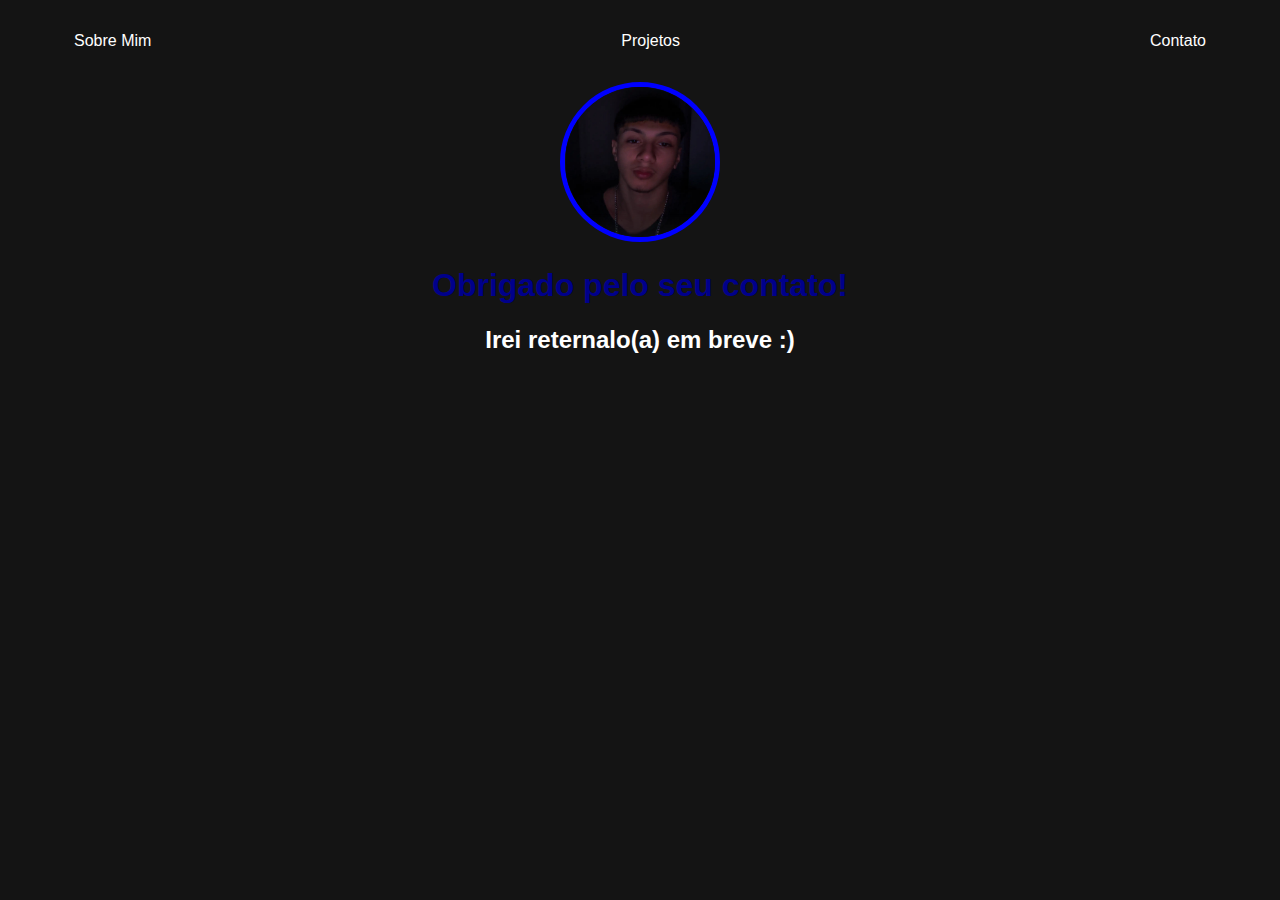
==== thanks.html @ 45bd72d3 "Add files via upload" ====
<!DOCTYPE html>
<html lang="pt">
<head>
    <meta charset="UTF-8">
    <meta name="viewport" content="width=device-width, initial-scale=1.0">
    <title>Contato</title>
    <link rel="stylesheet" href="index.css">
</head>
<body>
    <div class="container">
        <nav>
            <ul>
             <li>
                <a href="index.html">Sobre Mim</a> 
             </li>
             <li>
                 <a href="project.html">Projetos</a> 
              </li>
              <li>
                 <a href="contact.html">Contato</a> 
              </li>
            </ul> 
         </nav>
     
         <header class="center">
             <div>
                 <img src="./img/will.png"></img> 
             </div>
             <h1>Obrigado pelo seu contato!</h1>
             <h2>Irei reternalo(a) em breve :)</h2>
         </header>

    </div>
    
</body>
</html>
---- index.css ----
body {
 color: white;
 background-color: rgb(20, 20, 20);
 font-family: Arial, Helvetica, sans-serif;
}

ul {
    display: flex;
    justify-content: space-between;
    list-style-type: none;
    align-items: center;
    padding: 16px;
}

a {
    color: white;
    text-decoration: none;
}

header img {
    width: 150px;
    height: 150px;
    border-radius: 50%;
    border: 5px solid blue;

}

.center {
    text-align: center;
}

h1 {
    color: darkblue;
}

footer img {
    width: 50px;
    height: 50px;
}

footer {
    display: flex;justify-content: center;
}

footer a {
    margin: 20px;
    text-align: center;
}

footer p {
    margin-top: 2px;
}

.container {
    padding: 0px 50px;
}

nav a:hover {
    color: rgb(53, 73, 250);
}
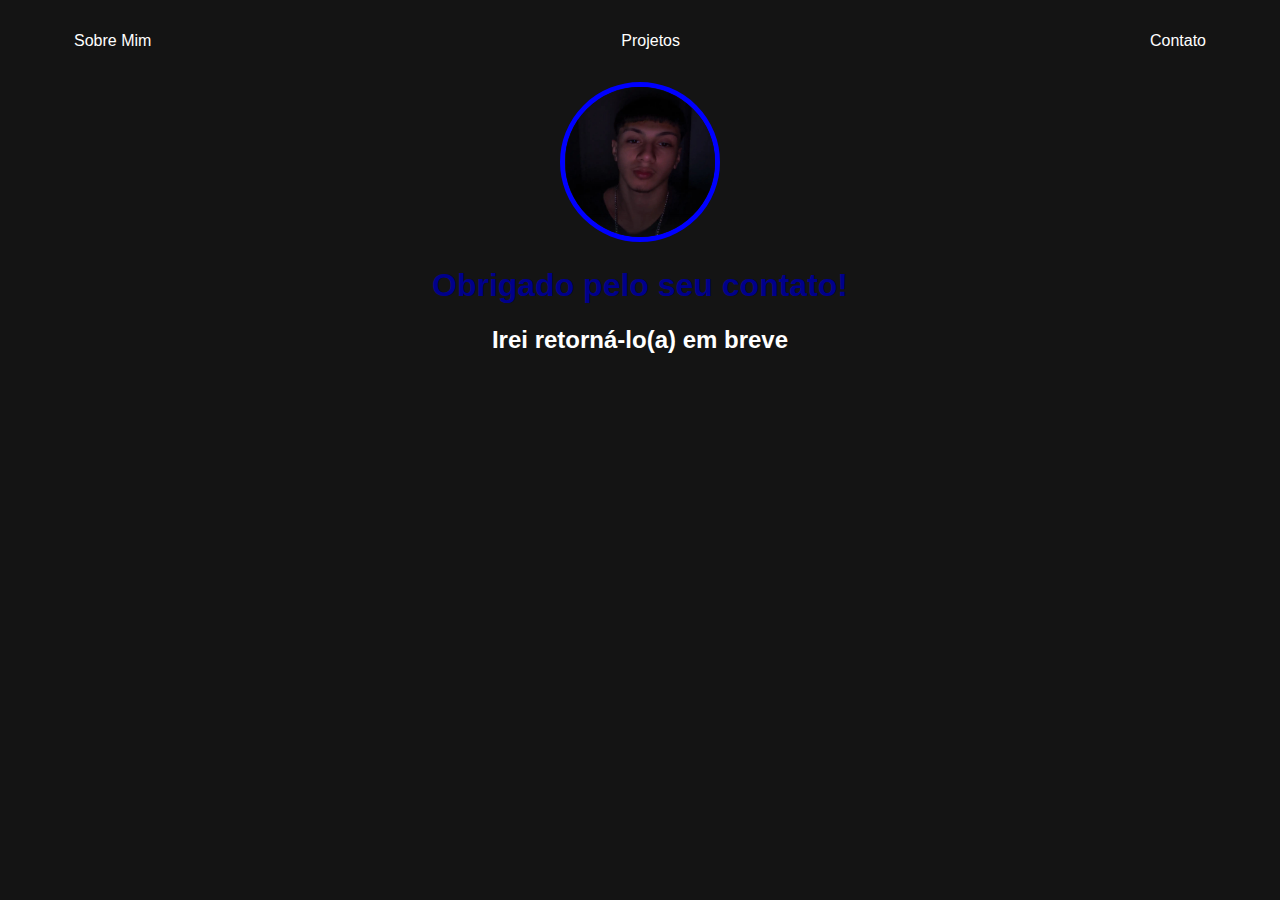
==== commit 5c87e9cc: "Add files via upload" ====
--- a/thanks.html
+++ b/thanks.html
@@ -27,10 +27,9 @@
                  <img src="./img/will.png"></img> 
              </div>
              <h1>Obrigado pelo seu contato!</h1>
-             <h2>Irei reternalo(a) em breve :)</h2>
+             <h2>Irei retorná-lo(a) em breve </h2>
          </header>
 
     </div>
-    
 </body>
 </html>--- a/index.css
+++ b/index.css
@@ -58,3 +58,21 @@
 nav a:hover {
     color: rgb(53, 73, 250);
 }
+
+.contact-form input {
+    width: 100%;
+    padding: 8px 0px;
+    margin: 8px 0px;
+}
+
+.contact-form input[type=text] {
+    height: 100px;
+}
+
+button {
+    background-color: white;
+    border: none;
+    width: 100px;
+    height: 30px;
+
+}